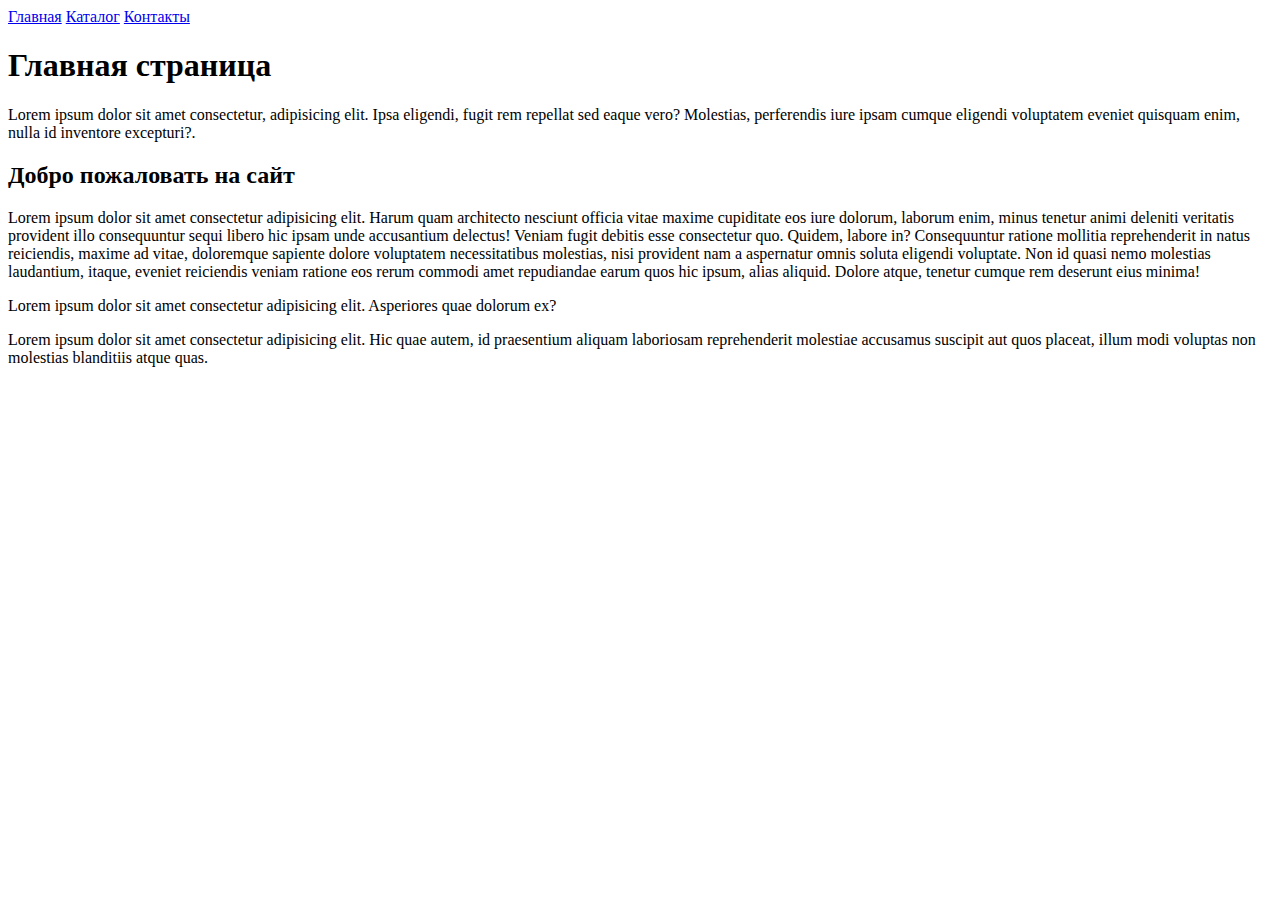
==== index.html @ 7131c76a "homework_1" ====
<!DOCTYPE html>
<html lang="en">
<head>
    <meta charset="UTF-8">
    <meta http-equiv="X-UA-Compatible" content="IE=edge">
    <meta name="viewport" content="width=device-width, initial-scale=1.0">
    <title>Document</title>
</head>
<body>
    <a href="#">Главная</a>
    <a href="catalog/catalog.html">Каталог</a>
    <a href="#">Контакты</a>

    <h1>Главная страница</h1>
    
    <p>Lorem ipsum dolor sit amet consectetur, adipisicing elit. Ipsa eligendi, fugit rem repellat sed eaque vero? Molestias, perferendis iure ipsam cumque eligendi voluptatem eveniet quisquam enim, nulla id inventore excepturi?.</p>

    <h2>Добро пожаловать на сайт</h2>

    <p>Lorem ipsum dolor sit amet consectetur adipisicing elit. Harum quam architecto nesciunt officia vitae maxime cupiditate eos iure dolorum, laborum enim, minus tenetur animi deleniti veritatis provident illo consequuntur sequi libero hic ipsam unde accusantium delectus! Veniam fugit debitis esse consectetur quo. Quidem, labore in? Consequuntur ratione mollitia reprehenderit in natus reiciendis, maxime ad vitae, doloremque sapiente dolore voluptatem necessitatibus molestias, nisi provident nam a aspernatur omnis soluta eligendi voluptate. Non id quasi nemo molestias laudantium, itaque, eveniet reiciendis veniam ratione eos rerum commodi amet repudiandae earum quos hic ipsum, alias aliquid. Dolore atque, tenetur cumque rem deserunt eius minima!</p>
    <p>Lorem ipsum dolor sit amet consectetur adipisicing elit. Asperiores quae dolorum ex?</p>
    <p>Lorem ipsum dolor sit amet consectetur adipisicing elit. Hic quae autem, id praesentium aliquam laboriosam reprehenderit molestiae accusamus suscipit aut quos placeat, illum modi voluptas non molestias blanditiis atque quas.</p>

</body>
</html>
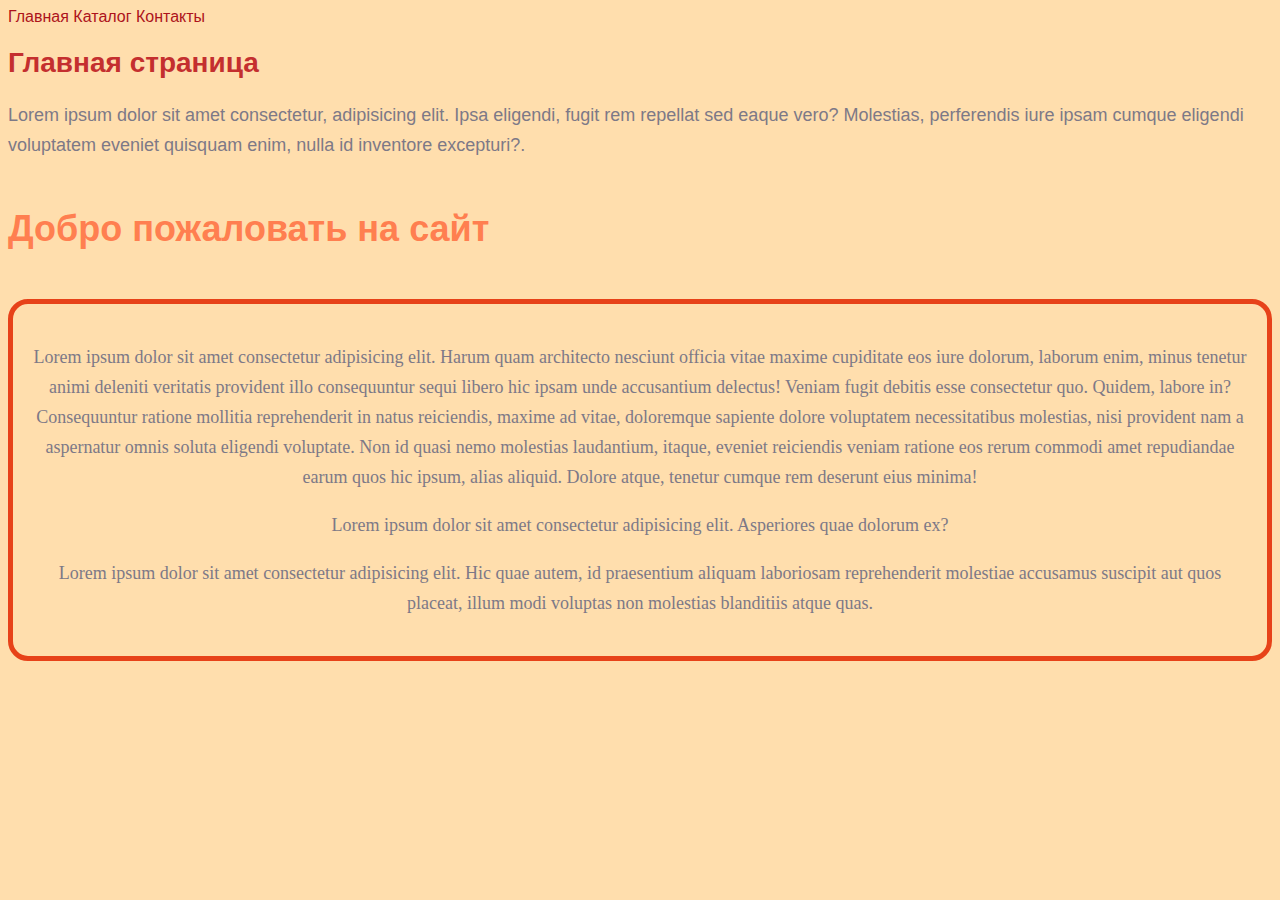
==== commit 5eec5e0a: "Add homework 2" ====
--- a/index.html
+++ b/index.html
@@ -5,21 +5,22 @@
     <meta http-equiv="X-UA-Compatible" content="IE=edge">
     <meta name="viewport" content="width=device-width, initial-scale=1.0">
     <title>Document</title>
+    <link rel="stylesheet" href="style.css">
 </head>
 <body>
-    <a href="#">Главная</a>
-    <a href="catalog/catalog.html">Каталог</a>
-    <a href="#">Контакты</a>
+    <a class="menu_style" href="#">Главная</a>
+    <a class="menu_style" href="catalog/catalog.html">Каталог</a>
+    <a class="menu_style" href="contacs.html">Контакты</a>
 
-    <h1>Главная страница</h1>
+    <h1 class="style-h1">Главная страница</h1>
     
-    <p>Lorem ipsum dolor sit amet consectetur, adipisicing elit. Ipsa eligendi, fugit rem repellat sed eaque vero? Molestias, perferendis iure ipsam cumque eligendi voluptatem eveniet quisquam enim, nulla id inventore excepturi?.</p>
+    <p class="main_p">Lorem ipsum dolor sit amet consectetur, adipisicing elit. Ipsa eligendi, fugit rem repellat sed eaque vero? Molestias, perferendis iure ipsam cumque eligendi voluptatem eveniet quisquam enim, nulla id inventore excepturi?.</p>
 
-    <h2>Добро пожаловать на сайт</h2>
-
-    <p>Lorem ipsum dolor sit amet consectetur adipisicing elit. Harum quam architecto nesciunt officia vitae maxime cupiditate eos iure dolorum, laborum enim, minus tenetur animi deleniti veritatis provident illo consequuntur sequi libero hic ipsam unde accusantium delectus! Veniam fugit debitis esse consectetur quo. Quidem, labore in? Consequuntur ratione mollitia reprehenderit in natus reiciendis, maxime ad vitae, doloremque sapiente dolore voluptatem necessitatibus molestias, nisi provident nam a aspernatur omnis soluta eligendi voluptate. Non id quasi nemo molestias laudantium, itaque, eveniet reiciendis veniam ratione eos rerum commodi amet repudiandae earum quos hic ipsum, alias aliquid. Dolore atque, tenetur cumque rem deserunt eius minima!</p>
-    <p>Lorem ipsum dolor sit amet consectetur adipisicing elit. Asperiores quae dolorum ex?</p>
-    <p>Lorem ipsum dolor sit amet consectetur adipisicing elit. Hic quae autem, id praesentium aliquam laboriosam reprehenderit molestiae accusamus suscipit aut quos placeat, illum modi voluptas non molestias blanditiis atque quas.</p>
-
+    <h2 class="style-h2">Добро пожаловать на сайт</h2>
+    <div class="element">
+        <p class="main_p">Lorem ipsum dolor sit amet consectetur adipisicing elit. Harum quam architecto nesciunt officia vitae maxime cupiditate eos iure dolorum, laborum enim, minus tenetur animi deleniti veritatis provident illo consequuntur sequi libero hic ipsam unde accusantium delectus! Veniam fugit debitis esse consectetur quo. Quidem, labore in? Consequuntur ratione mollitia reprehenderit in natus reiciendis, maxime ad vitae, doloremque sapiente dolore voluptatem necessitatibus molestias, nisi provident nam a aspernatur omnis soluta eligendi voluptate. Non id quasi nemo molestias laudantium, itaque, eveniet reiciendis veniam ratione eos rerum commodi amet repudiandae earum quos hic ipsum, alias aliquid. Dolore atque, tenetur cumque rem deserunt eius minima!</p>
+        <p class="main_p">Lorem ipsum dolor sit amet consectetur adipisicing elit. Asperiores quae dolorum ex?</p>
+        <p class="main_p">Lorem ipsum dolor sit amet consectetur adipisicing elit. Hic quae autem, id praesentium aliquam laboriosam reprehenderit molestiae accusamus suscipit aut quos placeat, illum modi voluptas non molestias blanditiis atque quas.</p>
+    </div>    
 </body>
 </html>--- a/style.css
+++ b/style.css
@@ -0,0 +1,45 @@
+a {
+   text-decoration: none;
+}
+body{
+   background-color: navajowhite;
+   font-family: sans-serif;
+}
+
+.style-h1{
+   color: #c42f2f;
+   font-size: 28px;
+   line-height: 36px;
+   font-weight: bold;
+}
+
+.menu_style{
+   color: rgb(173, 19, 27);
+}
+
+.main_p {
+   font-style: normal;
+   font-weight: 300;
+   font-size: 18px;
+   line-height: 30px;
+   color: #7D7987
+}
+
+.style-h2{
+   color: coral;
+   font-style: normal;
+   font-weight: 700;
+   font-size: 36px;
+   line-height: 80px;
+}
+
+.element{
+   border: 5px solid #e74219;
+   border-radius: 20px;
+   padding: 20px;
+   text-align: center;
+   vertical-align: middle;
+   line-height: 90px;
+   font-family: Gill Sans Extrabold;
+}
+
